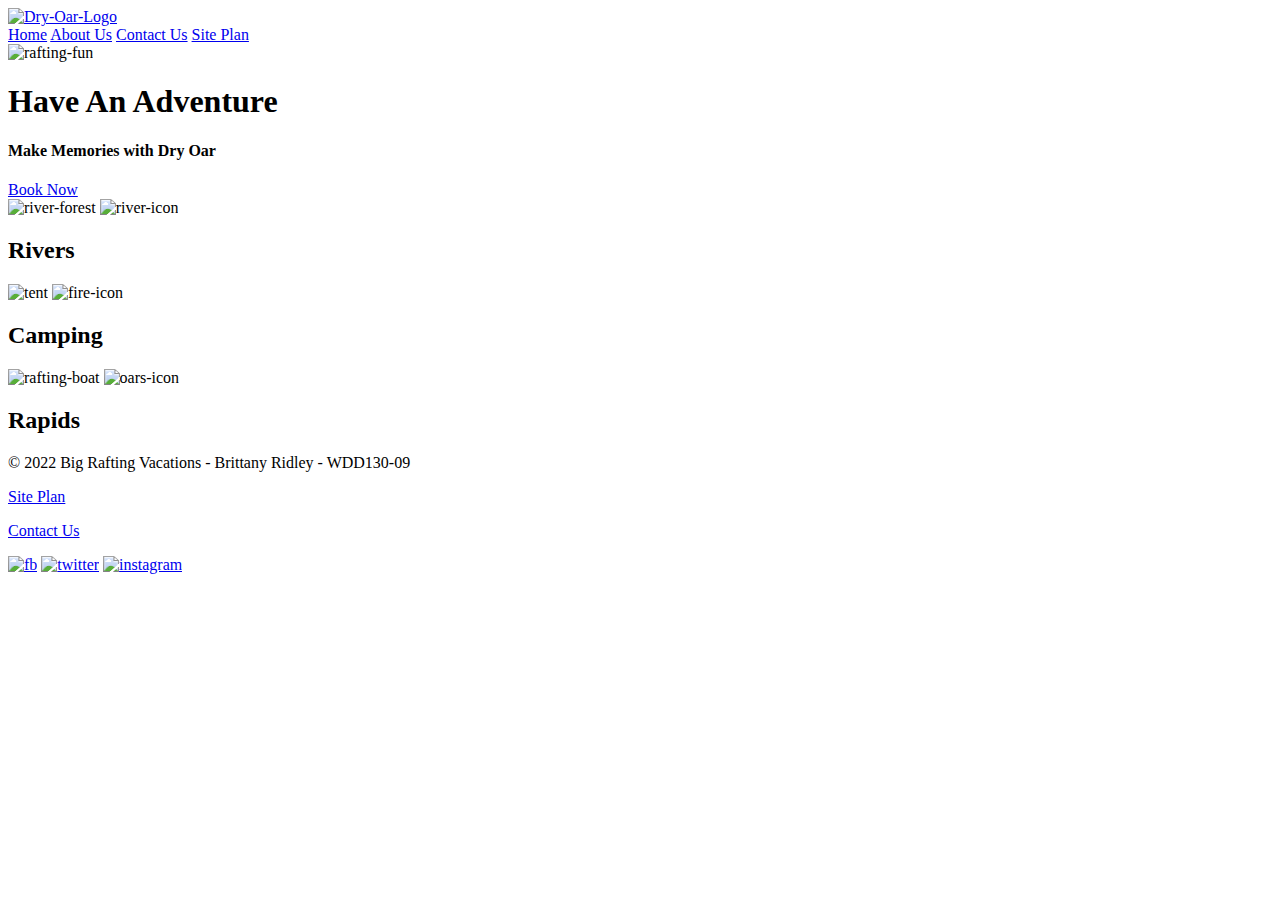
==== wwr/index.html @ bba4c7aa "Add css and change names to lowercase" ====
<!DOCTYPE html>
<html lang="en">
<head>
    <meta charset="UTF-8">
    <meta http-equiv="X-UA-Compatible" content="IE=edge">
    <meta name="viewport" content="width=device-width, initial-scale=1.0">
    <link rel="stylesheet" href="wwr/styles/style.css" />
    <title>Big Rafting Vacations -Home</title>
</head>
<body>
  <div id="content">

    <header>
     <a id="logo-link" href="index.html"><img class="logo" src="https://cdn.glitch.global/1441a017-c76b-4fb2-b4ac-085c1290cf1f/logo.png?v=1663795619990" alt="Dry-Oar-Logo"></a>
      
        <nav>
            <a href="index.html">Home</a>
            <a href="aboutus.html">About Us</a>
            <a href="contactus.html">Contact Us</a>
           <a href="site-plan-rafting.html">Site Plan</a>
        </nav>
    </header>
  
  <main>
  <div id="hero">
    <div id="hero-box">
        <img id="hero-img" src="https://cdn.glitch.global/1441a017-c76b-4fb2-b4ac-085c1290cf1f/hero.png?v=1663795625198" alt="rafting-fun">
    </div>
    <section id="hero-msg">
        <h1 class="home-title">Have An Adventure</h1>
        <h4>Make Memories with Dry Oar </h4>
        <div class="button-box"><a class="book" href="contactus.html">Book Now</a></div>
    </section>
</div>
    <div class="home-grid">
    <section class="rivers-card">
        <img class="card-img" src="https://cdn.glitch.global/1441a017-c76b-4fb2-b4ac-085c1290cf1f/rivers.jpg?v=1663796714347" alt="river-forest">
        
      <img class="icon" src="https://cdn.glitch.global/1441a017-c76b-4fb2-b4ac-085c1290cf1f/river_icon.png?v=1663795619560" alt="river-icon">
        <h2>Rivers</h2>
    </section>
      
    <section class="camping-card">
        <img class="card-img" src="https://cdn.glitch.global/1441a017-c76b-4fb2-b4ac-085c1290cf1f/camping.jpg?v=1663795619580" alt="tent">
      
        <img class="icon" src="https://cdn.glitch.global/1441a017-c76b-4fb2-b4ac-085c1290cf1f/fire_icon.png?v=1663795619408" alt="fire-icon">
        <h2>Camping</h2>
    </section>
      
    <section class="rapids-card">
        <img class="card-img" src="https://cdn.glitch.global/1441a017-c76b-4fb2-b4ac-085c1290cf1f/rapids.jpg?v=1663795622068" alt="rafting-boat">
      
        <img class="icon" src="https://cdn.glitch.global/1441a017-c76b-4fb2-b4ac-085c1290cf1f/oars.png?v=1663795620180" alt="oars-icon">
        <h2>Rapids</h2>
    </section>
      
  </div>
</main>
    
    <footer>
    <p id="info">&copy; 2022 Big Rafting Vacations - Brittany Ridley - WDD130-09</p>
    <p><a href="site-plan-rafting.html">Site Plan</a></p>
    <p><a href="contactus.html">Contact Us</a></p>
      
    <div class="social">
        <a class="socialmedia" target="_blank" href="https://facebook.com"><img class="icons" src="https://cdn.glitch.global/1441a017-c76b-4fb2-b4ac-085c1290cf1f/facebook.png?v=1663795619781" alt="fb"></a>
        
      <a class="socialmedia" target="_blank" href="https://twitter.com"><img class="icons" src="https://cdn.glitch.global/1441a017-c76b-4fb2-b4ac-085c1290cf1f/twitter.png?v=1663795620032" alt="twitter"></a>
      
        <a class="socialmedia" target="_blank" href="https://instagram.com"><img class="icons" src="https://cdn.glitch.global/1441a017-c76b-4fb2-b4ac-085c1290cf1f/instagram.png?v=1663795619408" alt="instagram"></a>
    </div>
</footer>
    
    </div>
</body>
</html>
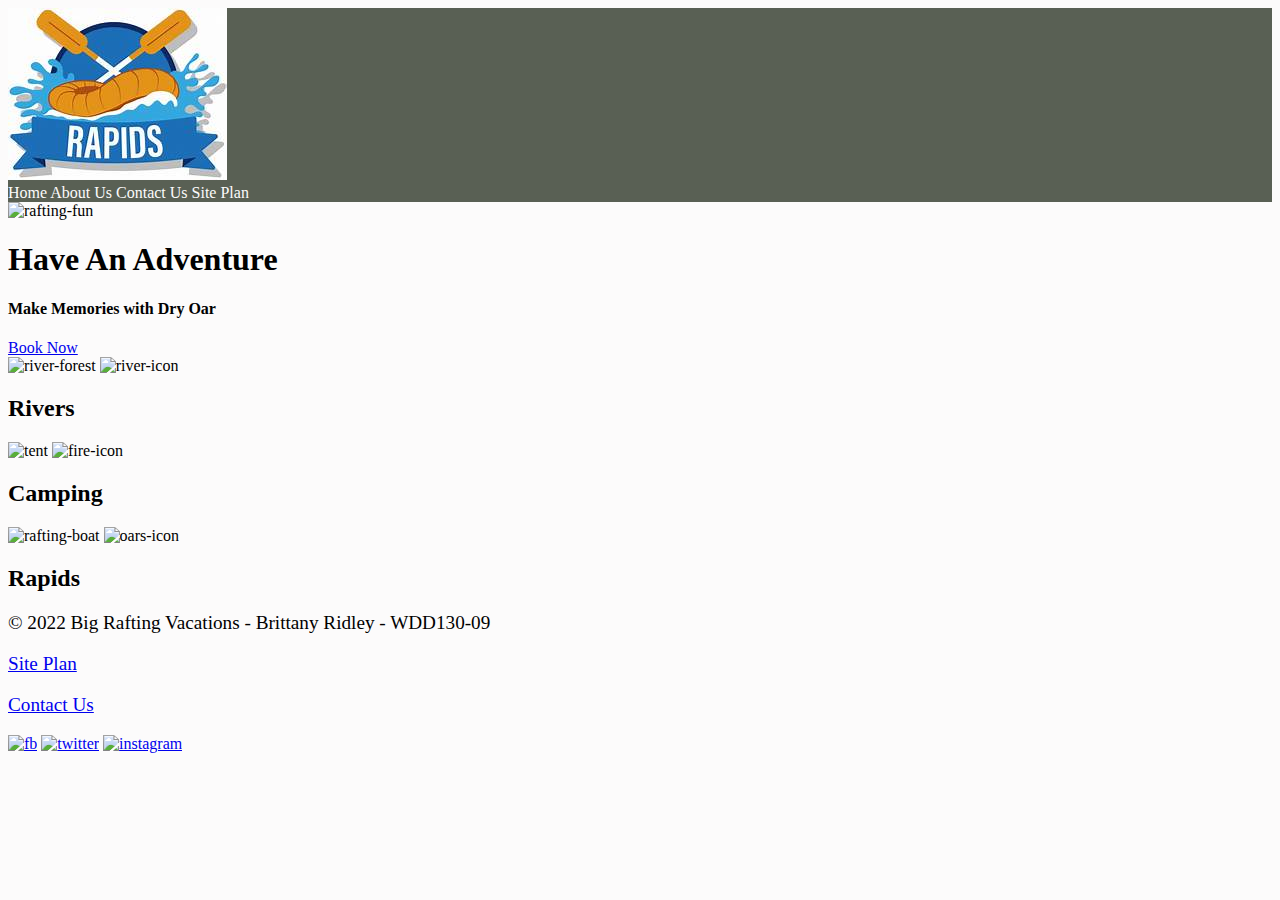
==== commit b7500774: "change background color and added more css" ====
--- a/wwr/index.html
+++ b/wwr/index.html
@@ -4,14 +4,14 @@
     <meta charset="UTF-8">
     <meta http-equiv="X-UA-Compatible" content="IE=edge">
     <meta name="viewport" content="width=device-width, initial-scale=1.0">
-    <link rel="stylesheet" href="wwr/styles/style.css" />
+    <link rel="stylesheet" href="styles/style.css" />
     <title>Big Rafting Vacations -Home</title>
 </head>
 <body>
   <div id="content">
 
     <header>
-     <a id="logo-link" href="index.html"><img class="logo" src="https://cdn.glitch.global/1441a017-c76b-4fb2-b4ac-085c1290cf1f/logo.png?v=1663795619990" alt="Dry-Oar-Logo"></a>
+     <a id="logo-link" href="index.html"><img class="logo" src="images/crossedoars.jpeg" alt="Dry-Oar-Logo"></a>
       
         <nav>
             <a href="index.html">Home</a>
--- a/wwr/styles/style.css
+++ b/wwr/styles/style.css
@@ -0,0 +1,35 @@
+body {
+  background-color: #fcfbfb; 
+ 
+  }
+  header {
+    background-color:rgba(20,30,13, .7);
+    
+}
+nav a:hover {
+    background-color: black;
+    color: #d9c2a3;
+}
+  
+#background {
+  height: 725px;
+}
+
+.icon {
+  width: 80px;
+  text-align: center;
+}
+
+nav a {
+  text-align: center;
+  color: #fcfbfb;
+  text-decoration: none;
+}
+
+footer p {
+  font-size: 1.2em;
+}
+
+footer p a:hover {
+  text-decoration: underline;
+} 